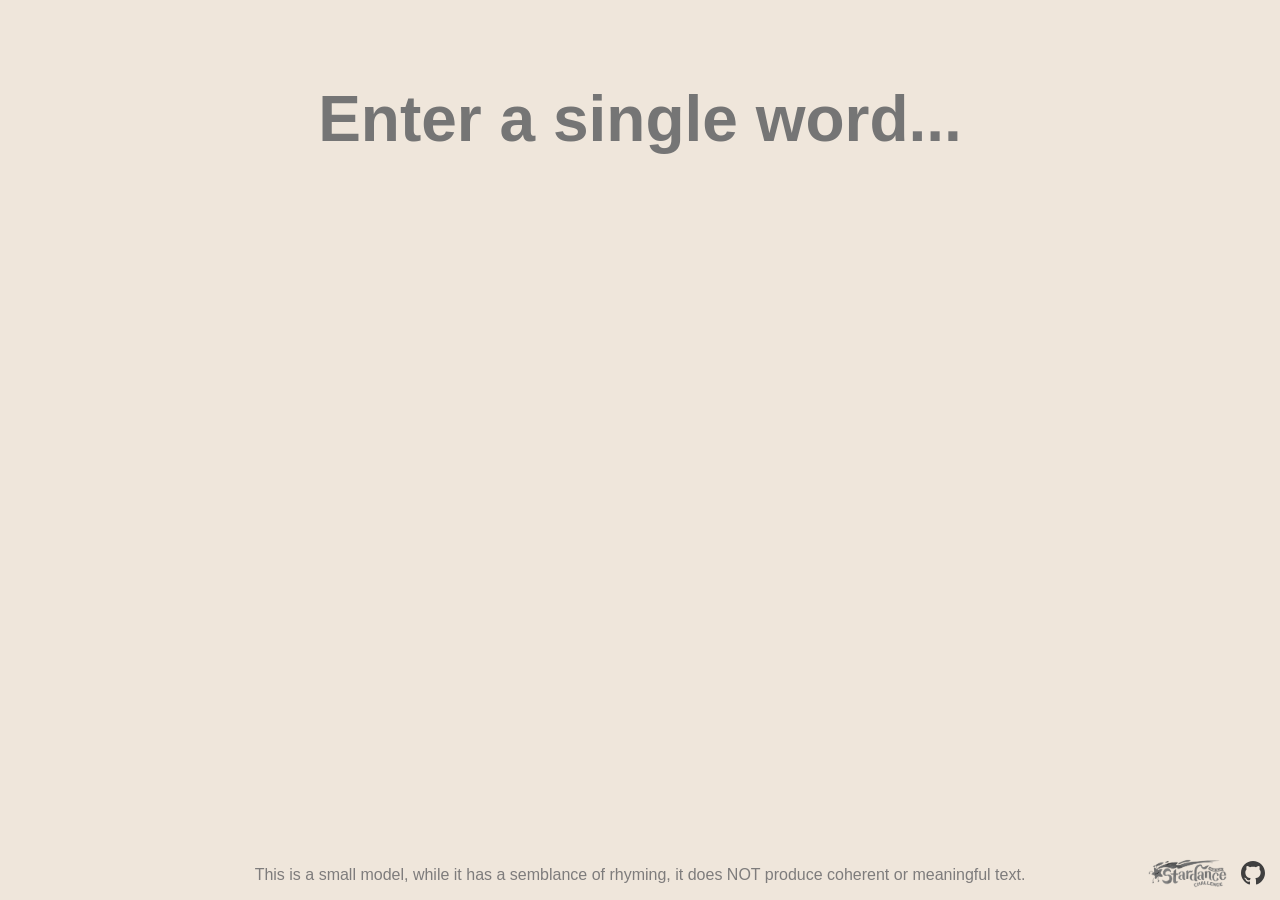
==== Server/develop/index.html @ 90a316a1 "First run of the ai This is a test uploading it to hackclub, ui is done, and model is added to large" ====
<!DOCTYPE html>
<html lang="en">
    <head>
        <title>PoemAI</title>
        <link rel="stylesheet" href="./style.css">
    </head>
   
    <body>
        <div class = "input-container">
            <form id="form" action="/generate" method="POST" onsubmit="generatePoem(event)">
                <input 
                    type="text" 
                    class="single-word-input" 
                    pattern ="^\S+$" 
                    placeholder="Enter a single word..." 
                    maxlength="30"
                    name="word"
                    autocomplete="off"
                    spellcheck="false"
                    required>
               
                <!-- <button type = "submit">
                    <p id ="Generate">Generate</p>
                </button> -->
                    
            </form>
        </div>


        <div class = "poem-container">
            <p id ="Poetry" ></p>
            <div class = "copy-container">
                <button type = "copy" onclick="copyToClipboard()">
                    <svg xmlns="http://www.w3.org/2000/svg" height="30px" viewBox="0 -960 960 960" width="24px" fill="currentColor"><path d="M360-240q-33 0-56.5-23.5T280-320v-480q0-33 23.5-56.5T360-880h360q33 0 56.5 23.5T800-800v480q0 33-23.5 56.5T720-240H360Zm0-80h360v-480H360v480ZM200-80q-33 0-56.5-23.5T120-160v-560h80v560h440v80H200Zm160-240v-480 480Z"/></svg>
                </button>
            </div>
        </div>
        
      

        <div class = "bottom-container">
            <p id ="SideNote" >This is a small model, while it has a semblance of rhyming, it does NOT produce coherent or meaningful text.</p>
            <div class = "github buttn">
                <button type = "github" onclick="window.open('https://github.com/k754a/PoemAI/tree/main', '_blank')">
                    <svg xmlns="http://w3.org" width="24" height="24" viewBox="0 0 24 24" fill="currentColor"> <path d="M12 0c-6.626 0-12 5.373-12 12 0 5.302 3.438 9.8 8.207 11.387.599.111.793-.261.793-.577v-2.234c-3.338.726-4.033-1.416-4.033-1.416-.546-1.387-1.333-1.756-1.333-1.756-1.089-.745.083-.729.083-.729 1.205.084 1.839 1.237 1.839 1.237 1.07 1.834 2.807 1.304 3.492.997.107-.775.418-1.305.762-1.604-2.665-.305-5.467-1.334-5.467-5.931 0-1.311.469-2.381 1.236-3.221-.124-.303-.535-1.524.117-3.176 0 0 1.008-.322 3.301 1.23.957-.266 1.983-.399 3.003-.404 1.02.005 2.047.138 3.006.404 2.291-1.552 3.297-1.23 3.297-1.23.653 1.653.242 2.874.118 3.176.77.84 1.235 1.911 1.235 3.221 0 4.609-2.807 5.624-5.479 5.921.43.372.823 1.102.823 2.222v3.293c0 .319.192.694.801.576 4.765-1.589 8.199-6.086 8.199-11.386 0-6.627-5.373-12-12-12z"/> </svg>
                </button>
                <button type = "stardance" onclick="window.open('https://stardance.hackclub.com/projects/27126', '_blank')">
                    <img src="../static/image's/stardance-logo.png" alt="Stardance" width="24" height="24">
                </button>
            </div>

        </div>

        
    <!-- javascript -->
     <script>
        const input = document.querySelector("input[type='text']"); //handle the input, as we want to expand it
        
        function resizeInput() {
            //use a ruler to prevent css from affecting the width
            const ruler = document.createElement("span");

            ruler.style.position = "absolute";
            ruler.style.visibility = "hidden";
            ruler.style.whiteSpace = "pre";
            ruler.style.font = getComputedStyle(input).font;
            ruler.textContent = input.value || input.placeholder;

            document.body.appendChild(ruler);
            const width = ruler.getBoundingClientRect().width;

            ruler.remove();

            input.style.width = `${width + 40}px`; 
        }

        input.addEventListener("input", resizeInput);
        window.addEventListener("resize", resizeInput);

        resizeInput(); //initial resize

            //now assign it
            const poetry = document.getElementById("Poetry"); //create a listener
        
            async function generatePoem(event) {
                event.preventDefault(); //dont reload
                
                const form = event.target;
                const word = form.word.value; //grab the value
                
                try { //try to send a request, and grab it
                    const response = await fetch("/generate", { //hold the response
                            method: "POST",
                            headers: {
                                "Content-Type": "application/json"
                            },
                            body: JSON.stringify({word: word}) //stringify the data
                    });

                    if(!response.ok) {throw new Error("ERROR");} //if we get something, but isnt right

                    const data = await response.json(); //wait for our data

                    output = data.output; //update the data

                    poetry.textContent = output; //update the veiw
                    document.querySelector(".copy-container").style.display = "flex"; //show the copy button    
                } catch (error) { //if we get an error overall
                    console.error("Something went wrong: ", error); 
                    poetry.textContent = "Something went wrong :("
                    document.querySelector(".copy-container").style.display = "none"; //hide the copy button 
                }
            }

            //handle the copy + paste stuff
            function copyToClipboard() {
                const textToCopy = document.getElementById("Poetry").textContent;
                const button = document.querySelector(".copy-container button");

                navigator.clipboard.writeText(textToCopy)
                    .then(() => {
                        console.log("Text copied to clipboard:", textToCopy);
                       
                        button.style.color = "#33cc33";
                        setTimeout(() => {
                            button.style.color = ""; // Reset color after 700 ms
                        }, 700);
                    })
                    .catch((error) => {
                        console.error("Failed to copy text:", error);
                        button.style.color = "#ff0000";
                        setTimeout(() => {
                            button.style.color = ""; // Reset color after 700 ms
                        }, 700);
                });
            }
     </script>
    </body>
</html>
---- Server/develop/style.css ----
* {
    box-sizing: border-box;

}

html, body {
    height: 100%;
    min-height: 100%;
    margin: 0;
}
body {
    background-color: #EFE6DB;
    font-family: "DM Sans", sans-serif;
    margin: 0;
    font-weight: 600;
    
    overflow-x: visible;

    display: flex;
    flex-direction: column;
    min-height: 100vh;
}

.input-container {
    width: 90%;
    max-width: 700px;
    margin: 70px auto 0;

    display: flex;
    justify-content: center;
    min-width: 0;
}

form {
    width: 100%;
    display: flex;
    justify-content: center;
    align-items: center;
}

input[type="text"] {
    /* pos */
    width: auto;
    min-width: 200px;

    height: auto;
    padding: 12px 16px;

    /* looks */
    background-color: transparent;
    border: none;
    outline: none;

    /* text stuff */
    color: rgb(0, 0, 0);
    text-align: center;  

    font-size: clamp(18px, 5vw, 90px);
    font-weight: 600;

    white-space: nowrap;

    flex-shrink: 0;
}

/* Submit button */
button[type="submit"] {
    position: static;
    width: 100px;
    height: 35px;

    /* border-radius: 5%; */
    background-color: #555556;
    color: rgb(255, 255, 255);
    border: none;
    cursor: pointer;

    display: flex;
    justify-content: center;
    align-items: center;

    flex-shrink: 0;

}
button {
    transition: background-color 0.3s ease;
}
button[type="copy"] {
    
    transition: color 0.3s ease;
    /* base color */
    color: #3f3f3f; 
    position: static;
    
    background-color: transparent;
    border: none;

    cursor: pointer;

    display: flex;
    justify-content: center;
    align-items: center;

}
button[type="copy"]:hover  {
    color: #888787;

    transition: color 0.3s ease;
}
.poem-container {
    width: min(100%, 1200px);

    margin: clamp(50px, 10vh, 140px) auto 0;
    display: flex;

    flex-direction: column;
    align-items: center;
    
    gap: 20px;

    overflow-wrap: anywhere;
    word-wrap: normal;
}

#Poetry {
   width: 100%;
   font-size: clamp(20px, 10vh, 35px);
   line-height: 1.35;
   font-weight: 500;
   text-align: center;

   white-space: pre-line;
   overflow-wrap: anywhere;
   color: #252525;
}

.copy-container {
    margin-top: 1px;
    display: none;

    justify-content: center;
    align-items: center;
    flex-shrink: 0;
  
    text-align: center;
}


.bottom-container {
    position: fixed;
    left: 0;
    bottom: 0;

    width: 100%;
    min-height: 45px;

    padding: 6px 110px 6px 110px;
  
    background-color: #EFE6DB;

    display: flex;
    justify-content: center;
    align-items: center;

    z-index: 100;
}
#SideNote {
    width: min(80%);
    margin: 10px;

    font-size: clamp(7px, 2vw, 16px);
    font-weight: 100;
    font-family: "Plus Jakarta Sans", sans-serif;

    /* base color */
    color: #7e7c7c;
    text-align: center;

   
    white-space: normal;
    overflow-wrap: anywhere;
}
button[type="github"]  {
    position:absolute;
    /* base color */
    transition: color 0.3s ease; color: #3f3f3f; 
    
    right: 7px;
    bottom: 7px;
    

    padding: 8px;
    
   
    background-color: transparent;
    border: none;

    cursor: pointer;
    display: flex;
}
button[type="github"]:hover  {
    color: #888787;

    transition: color 0.3s ease;
}

button[type="stardance"]  {
    position:absolute;
    right: 45px;
    bottom: 1px;

    padding: 8px;
    
   
    background-color: transparent;
    border: none;
    cursor: pointer;
}
button[type="stardance"] img {
    width: auto;
    height: 30px;

}

hr {
    border: none;
    height: 2px;
    background-color: #555556;
    width: 80%;
    margin: 10px 0;
}
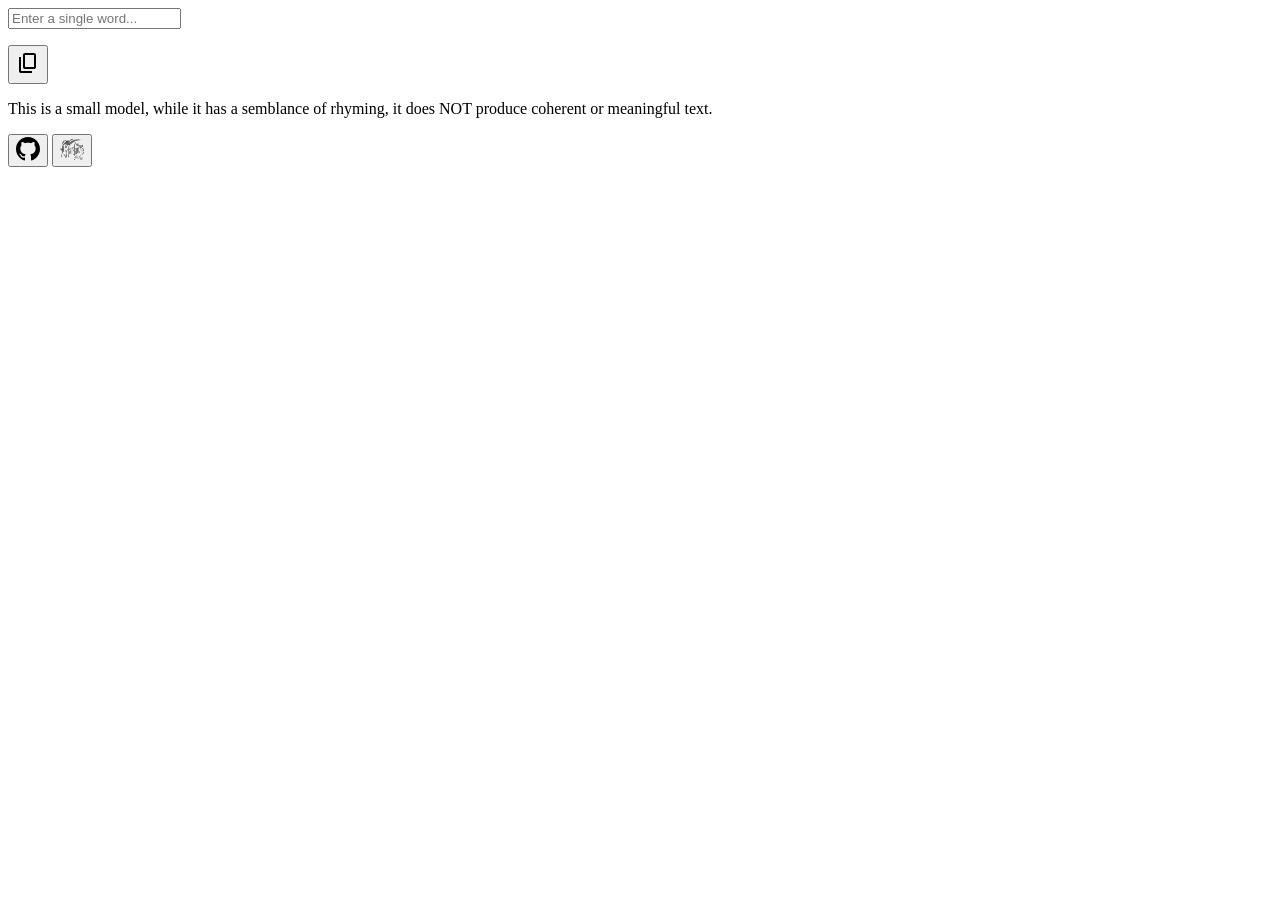
==== commit bafc431c: "updates again" ====
--- a/Server/develop/index.html
+++ b/Server/develop/index.html
@@ -2,7 +2,7 @@
 <html lang="en">
     <head>
         <title>PoemAI</title>
-        <link rel="stylesheet" href="./style.css">
+        <link rel="stylesheet" href="/PoemAi/static/style.css">
     </head>
    
     <body>
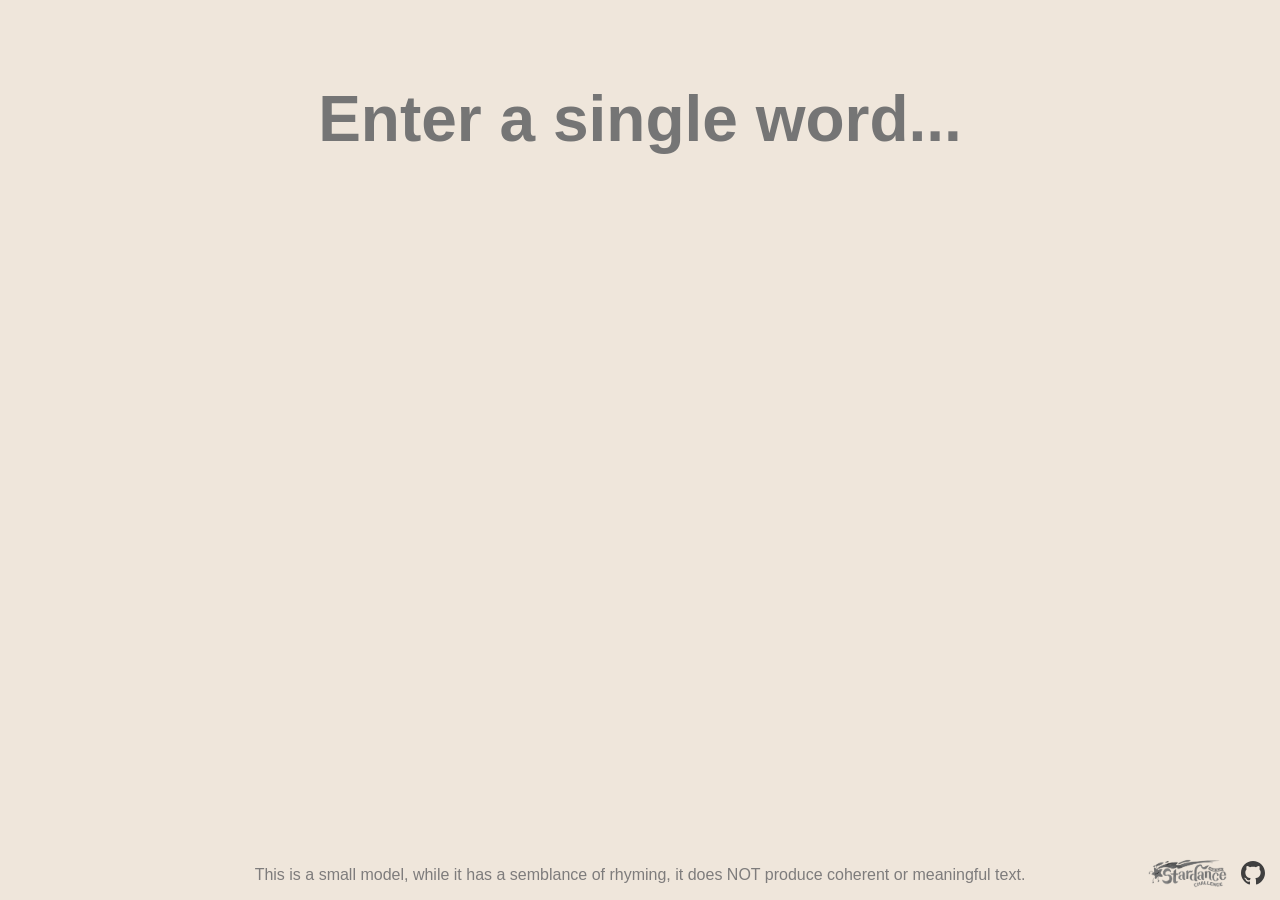
==== commit 6c5ec666: "Model weights update update to the model's weights" ====
--- a/Server/develop/index.html
+++ b/Server/develop/index.html
@@ -2,7 +2,7 @@
 <html lang="en">
     <head>
         <title>PoemAI</title>
-        <link rel="stylesheet" href="/PoemAi/static/style.css">
+        <link rel="stylesheet" href="./style.css">
     </head>
    
     <body>
@@ -18,11 +18,6 @@
                     autocomplete="off"
                     spellcheck="false"
                     required>
-               
-                <!-- <button type = "submit">
-                    <p id ="Generate">Generate</p>
-                </button> -->
-                    
             </form>
         </div>
 
@@ -36,8 +31,6 @@
             </div>
         </div>
         
-      
-
         <div class = "bottom-container">
             <p id ="SideNote" >This is a small model, while it has a semblance of rhyming, it does NOT produce coherent or meaningful text.</p>
             <div class = "github buttn">
@@ -55,7 +48,6 @@
     <!-- javascript -->
      <script>
         const input = document.querySelector("input[type='text']"); //handle the input, as we want to expand it
-        
         function resizeInput() {
             //use a ruler to prevent css from affecting the width
             const ruler = document.createElement("span");
--- a/Server/develop/style.css
+++ b/Server/develop/style.css
@@ -0,0 +1,225 @@
+* {
+    box-sizing: border-box;
+}
+
+html, body {
+    height: 100%;
+    min-height: 100%;
+    margin: 0;
+}
+body {
+    background-color: #EFE6DB;
+    font-family: "DM Sans", sans-serif;
+    margin: 0;
+    font-weight: 600;
+    
+    overflow-x: visible;
+
+    display: flex;
+    flex-direction: column;
+    min-height: 100vh;
+}
+
+.input-container {
+    width: 90%;
+    max-width: 700px;
+    margin: 70px auto 0;
+
+    display: flex;
+    justify-content: center;
+    min-width: 0;
+}
+
+form {
+    width: 100%;
+    display: flex;
+    justify-content: center;
+    align-items: center;
+}
+
+input[type="text"] {
+    /* pos */
+    width: auto;
+    min-width: 200px;
+
+    height: auto;
+    padding: 12px 16px;
+
+    /* looks */
+    background-color: transparent;
+    border: none;
+    outline: none;
+
+    /* text stuff */
+    color: rgb(0, 0, 0);
+    text-align: center;  
+
+    font-size: clamp(18px, 5vw, 90px);
+    font-weight: 600;
+
+    white-space: nowrap;
+
+    flex-shrink: 0;
+}
+
+/* Submit button */
+button[type="submit"] {
+    position: static;
+    width: 100px;
+    height: 35px;
+
+    /* border-radius: 5%; */
+    background-color: #555556;
+    color: rgb(255, 255, 255);
+    border: none;
+    cursor: pointer;
+
+    display: flex;
+    justify-content: center;
+    align-items: center;
+
+    flex-shrink: 0;
+
+}
+button {
+    transition: background-color 0.3s ease;
+}
+button[type="copy"] {
+    
+    transition: color 0.3s ease;
+    /* base color */
+    color: #3f3f3f; 
+    position: static;
+    
+    background-color: transparent;
+    border: none;
+
+    cursor: pointer;
+
+    display: flex;
+    justify-content: center;
+    align-items: center;
+
+}
+button[type="copy"]:hover  {
+    color: #888787;
+
+    transition: color 0.3s ease;
+}
+.poem-container {
+    width: min(100%, 1200px);
+
+    margin: clamp(50px, 10vh, 140px) auto 0;
+    display: flex;
+
+    flex-direction: column;
+    align-items: center;
+    
+    gap: 20px;
+
+    overflow-wrap: anywhere;
+    word-wrap: normal;
+}
+#Poetry {
+   width: 100%;
+   font-size: clamp(20px, 10vh, 35px);
+   line-height: 1.35;
+   font-weight: 500;
+   text-align: center;
+
+   white-space: pre-line;
+   overflow-wrap: anywhere;
+   color: #252525;
+}
+.copy-container {
+    margin-top: 1px;
+    display: none;
+
+    justify-content: center;
+    align-items: center;
+    flex-shrink: 0;
+  
+    text-align: center;
+}
+.bottom-container {
+    position: fixed;
+    left: 0;
+    bottom: 0;
+
+    width: 100%;
+    min-height: 45px;
+
+    padding: 6px 110px 6px 110px;
+  
+    background-color: #EFE6DB;
+
+    display: flex;
+    justify-content: center;
+    align-items: center;
+
+    z-index: 100;
+}
+#SideNote {
+    width: min(80%);
+    margin: 10px;
+
+    font-size: clamp(7px, 2vw, 16px);
+    font-weight: 100;
+    font-family: "Plus Jakarta Sans", sans-serif;
+
+    /* base color */
+    color: #7e7c7c;
+    text-align: center;
+
+   
+    white-space: normal;
+    overflow-wrap: anywhere;
+}
+button[type="github"]  {
+    position:absolute;
+    /* base color */
+    transition: color 0.3s ease; color: #3f3f3f; 
+    
+    right: 7px;
+    bottom: 7px;
+    
+
+    padding: 8px;
+    
+   
+    background-color: transparent;
+    border: none;
+
+    cursor: pointer;
+    display: flex;
+}
+button[type="github"]:hover  {
+    color: #888787;
+
+    transition: color 0.3s ease;
+}
+button[type="stardance"]  {
+    position:absolute;
+    right: 45px;
+    bottom: 1px;
+
+    padding: 8px;
+    
+   
+    background-color: transparent;
+    border: none;
+    cursor: pointer;
+}
+button[type="stardance"] img {
+    width: auto;
+    height: 30px;
+
+}
+hr {
+    border: none;
+    height: 2px;
+    background-color: #555556;
+    width: 80%;
+    margin: 10px 0;
+}
+
